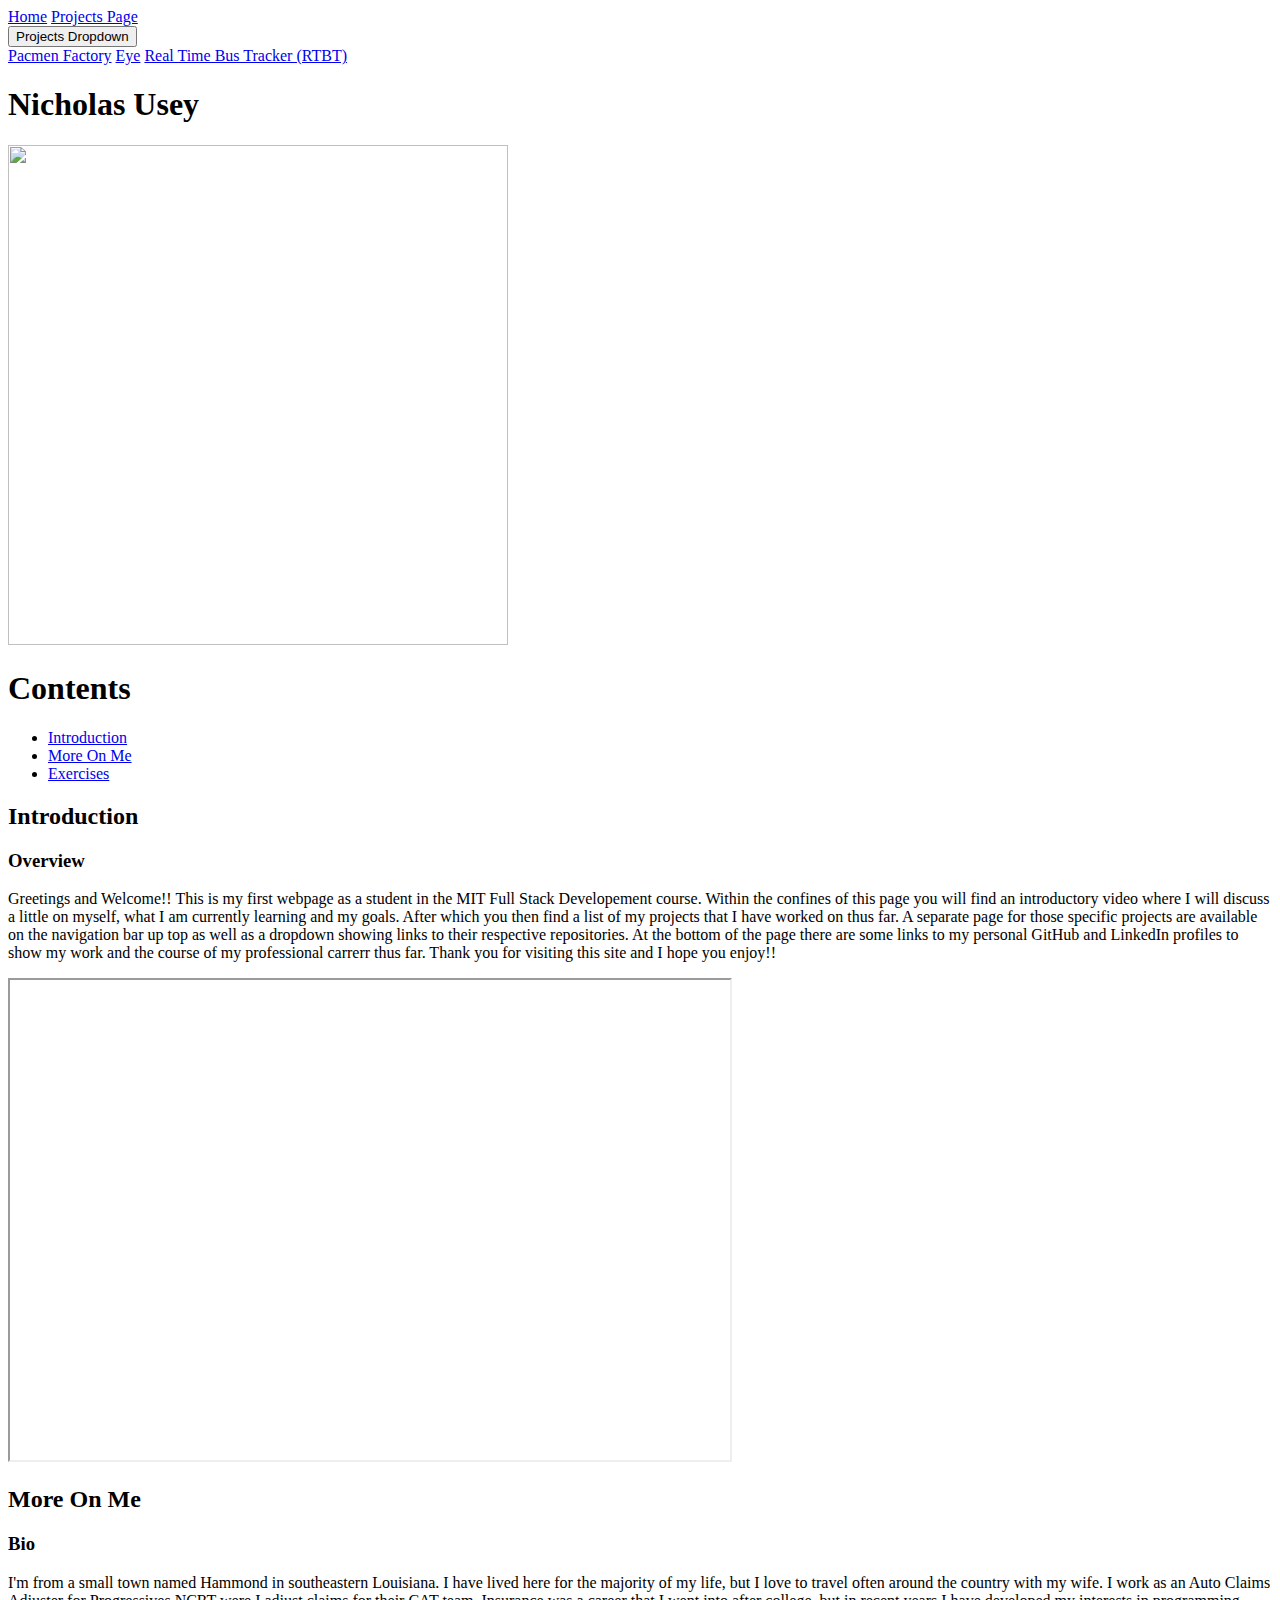
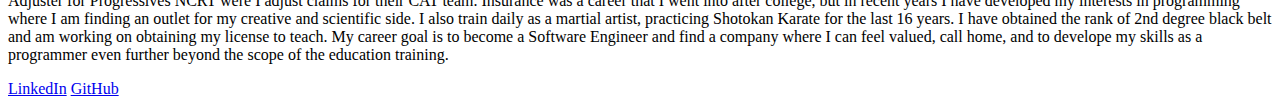
==== index.html @ f9058ac4 "Add files via upload" ====
<!DOCTYPE html>

<html lang="en">

<head>
  <meta charset="UTF-8">
  <meta name="viewport" content="width=device-width, initial-scale=1.0">
  <meta http-equiv="X-UA-Compatible" content="ie=edge">
  <title>Nicholas Usey Portfolio Assignment Homepage</title>
  <link href="C:\Users\nicku\OneDrive\Desktop\MIT\GitHub Portfolio Project\Webpages\styles.css" rel="stylesheet">
</head>



<body>

  <div class="navbar">
    <a href="file:///C:/Users/nicku/OneDrive/Desktop/MIT/GitHub%20Portfolio%20Project/Webpages/index.html">Home</a>
    <a href="file:///C:/Users/nicku/OneDrive/Desktop/MIT/GitHub%20Portfolio%20Project/Webpages/Projects.html">Projects Page</a>
    <div class="dropdown">
      <button class="dropbtn">Projects Dropdown
        <i class="fa fa-caret-down"></i>
      </button>
      <div class="dropdown-content">
        <a href="https://nickusey.github.io/pacmen_factory/">Pacmen Factory</a>
        <a href="https://nickusey.github.io/Eyes/">Eye</a>
        <a href="https://nickusey.github.io/RTBT_Map/">Real Time Bus Tracker (RTBT)</a>
      </div>
    </div>
  </div>

  <h1>Nicholas Usey</h1>
  
  <div id="media">
    <img src="C:\Users\nicku\OneDrive\Pictures\Casting Pics\devils_den.jpg" width="500" height="500" />
  </div>

  <h1>Contents</h1>

  <nav>
    <ul>
      <li><a href="#introduction">Introduction</a></li>
      <li><a href="#more on me">More On Me</a></li>
      <li><a href="#exercises">Exercises</a></li>
    </ul>
  </nav>

  <div>
    <h2 id="introduction">Introduction</h2>
      <h3>Overview</h3>
        <p>
          Greetings and Welcome!! This is my first webpage as a student in the MIT Full Stack Developement course. 
          Within the confines of this page you will find an introductory video where I will discuss a little on myself, what I am currently learning and my goals. 
          After which you then find a list of my projects that I have worked on thus far. A separate page for those specific projects are available on the navigation 
          bar up top as well as a dropdown showing links to their respective repositories. At the bottom of the page there are some links to my personal GitHub and LinkedIn 
          profiles to show my work and the course of my professional carrerr thus far. Thank you for visiting this site and I hope you enjoy!!
        </p>
  </div>

  <div class="video" id="media">
    <iframe height="480" width="720" src="https://www.youtube.com/embed/LwygVQNoIdg">Video not supported</iframe>
  </div>

  <div>
    <h2 id="more on me">More On Me</h2>
      <h3>Bio</h3>
        <p>
          I'm from a small town named Hammond in southeastern Louisiana. 
          I have lived here for the majority of my life, but I love to travel often around the country with my wife. 
          I work as an Auto Claims Adjuster for Progressives NCRT were I adjust claims for their CAT team.
          Insurance was a career that I went into after college, but in recent years I have developed my interests in programming
          where I am finding an outlet for my creative and scientific side. I also train daily as a martial artist, practicing 
          Shotokan Karate for the last 16 years. I have obtained the rank of 2nd degree black belt and am working on obtaining my license to 
          teach. My career goal is to become a Software Engineer and find a company where I can feel valued, call home, and to develope my skills
          as a programmer even further beyond the scope of the education training. 
        </p>

  </div>

  <div class="navbar">
    <a href="https://www.linkedin.com/in/nicholas-usey-84b03aa3/">LinkedIn</a>
    <a href="https://github.com/NickUsey">GitHub</a>
  </div>
</body>

</html>
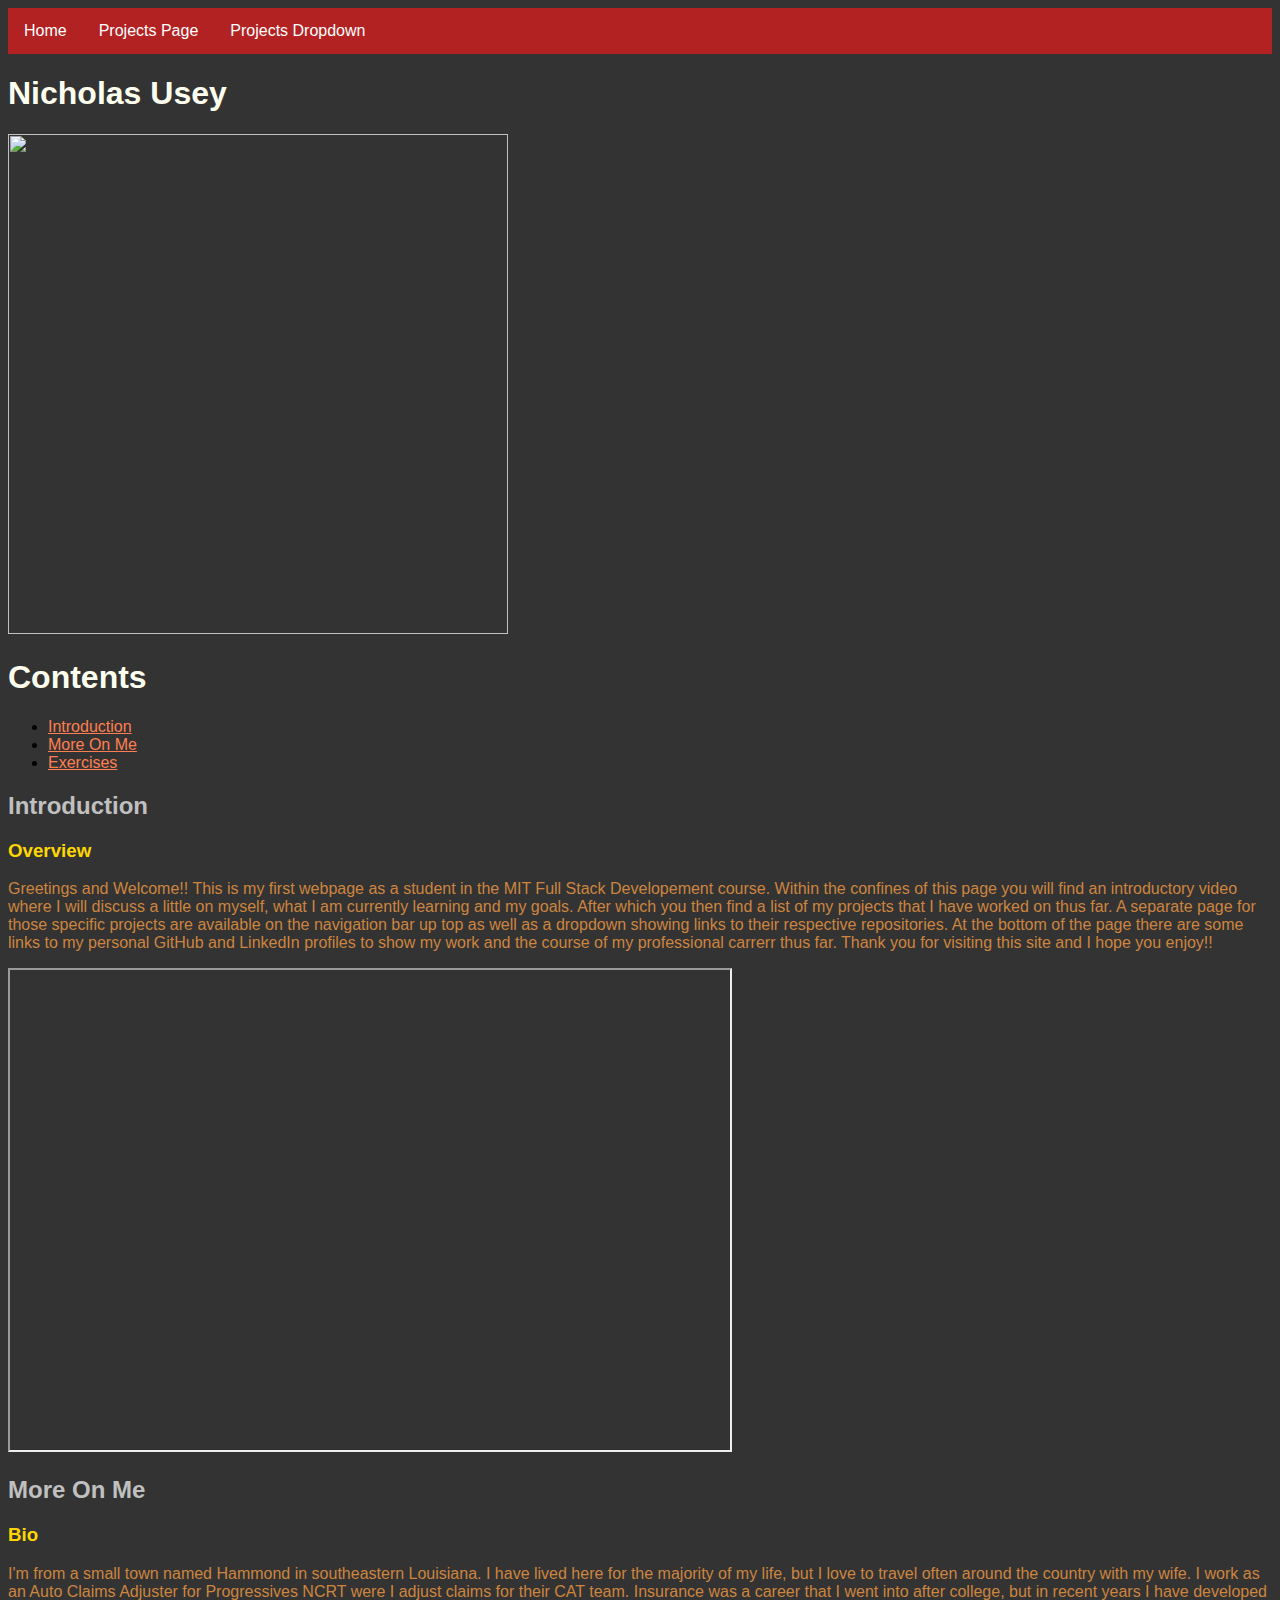
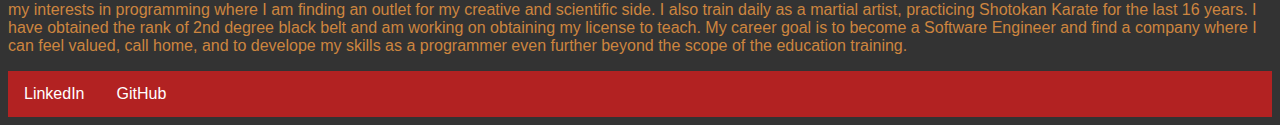
==== commit 58a1b257: "Update index.html" ====
--- a/index.html
+++ b/index.html
@@ -7,10 +7,8 @@
   <meta name="viewport" content="width=device-width, initial-scale=1.0">
   <meta http-equiv="X-UA-Compatible" content="ie=edge">
   <title>Nicholas Usey Portfolio Assignment Homepage</title>
-  <link href="C:\Users\nicku\OneDrive\Desktop\MIT\GitHub Portfolio Project\Webpages\styles.css" rel="stylesheet">
+  <link href="styles.css" rel="stylesheet">
 </head>
-
-
 
 <body>
 
--- a/styles.css
+++ b/styles.css
@@ -0,0 +1,98 @@
+body {
+    background-color:#333;
+    font-family:Arial, Helvetica, sans-serif;
+}
+
+/* Navbar container */
+.navbar {
+    overflow: hidden;
+    background-color:firebrick;
+    font-family: Arial;
+  }
+  
+  /* Links inside the navbar */
+  .navbar a {
+    float: left;
+    font-size: 16px;
+    color: white;
+    text-align: center;
+    padding: 14px 16px;
+    text-decoration: none;
+  }
+  
+  /* The dropdown container */
+  .dropdown {
+    float: left;
+    overflow: hidden;
+  }
+  
+  /* Dropdown button */
+  .dropdown .dropbtn {
+    font-size: 16px;
+    border: none;
+    outline: none;
+    color: white;
+    padding: 14px 16px;
+    background-color: inherit;
+    font-family: inherit; /* Important for vertical align on mobile phones */
+    margin: 0; /* Important for vertical align on mobile phones */
+  }
+  
+  /* Add a red background color to navbar links on hover */
+  .navbar a:hover, .dropdown:hover .dropbtn {
+    background-color: red;
+  }
+  
+  /* Dropdown content (hidden by default) */
+  .dropdown-content {
+    display: none;
+    position: absolute;
+    background-color: #f9f9f9;
+    min-width: 160px;
+    box-shadow: 0px 8px 16px 0px rgba(0,0,0,0.2);
+    z-index: 1;
+  }
+  
+  /* Links inside the dropdown */
+  .dropdown-content a {
+    float: none;
+    color: black;
+    padding: 12px 16px;
+    text-decoration: none;
+    display: block;
+    text-align: left;
+  }
+  
+  /* Add a grey background color to dropdown links on hover */
+  .dropdown-content a:hover {
+    background-color: #ddd;
+  }
+  
+  /* Show the dropdown menu on hover */
+  .dropdown:hover .dropdown-content {
+    display: block;
+}
+
+h1 {
+  color:ivory;
+}
+
+h2 {
+  color:silver;
+}
+
+h3 {
+  color:gold;  
+}
+
+p {
+  color:peru;
+}
+
+nav li a {
+  color:coral;
+}
+
+li a {
+  color: coral;
+}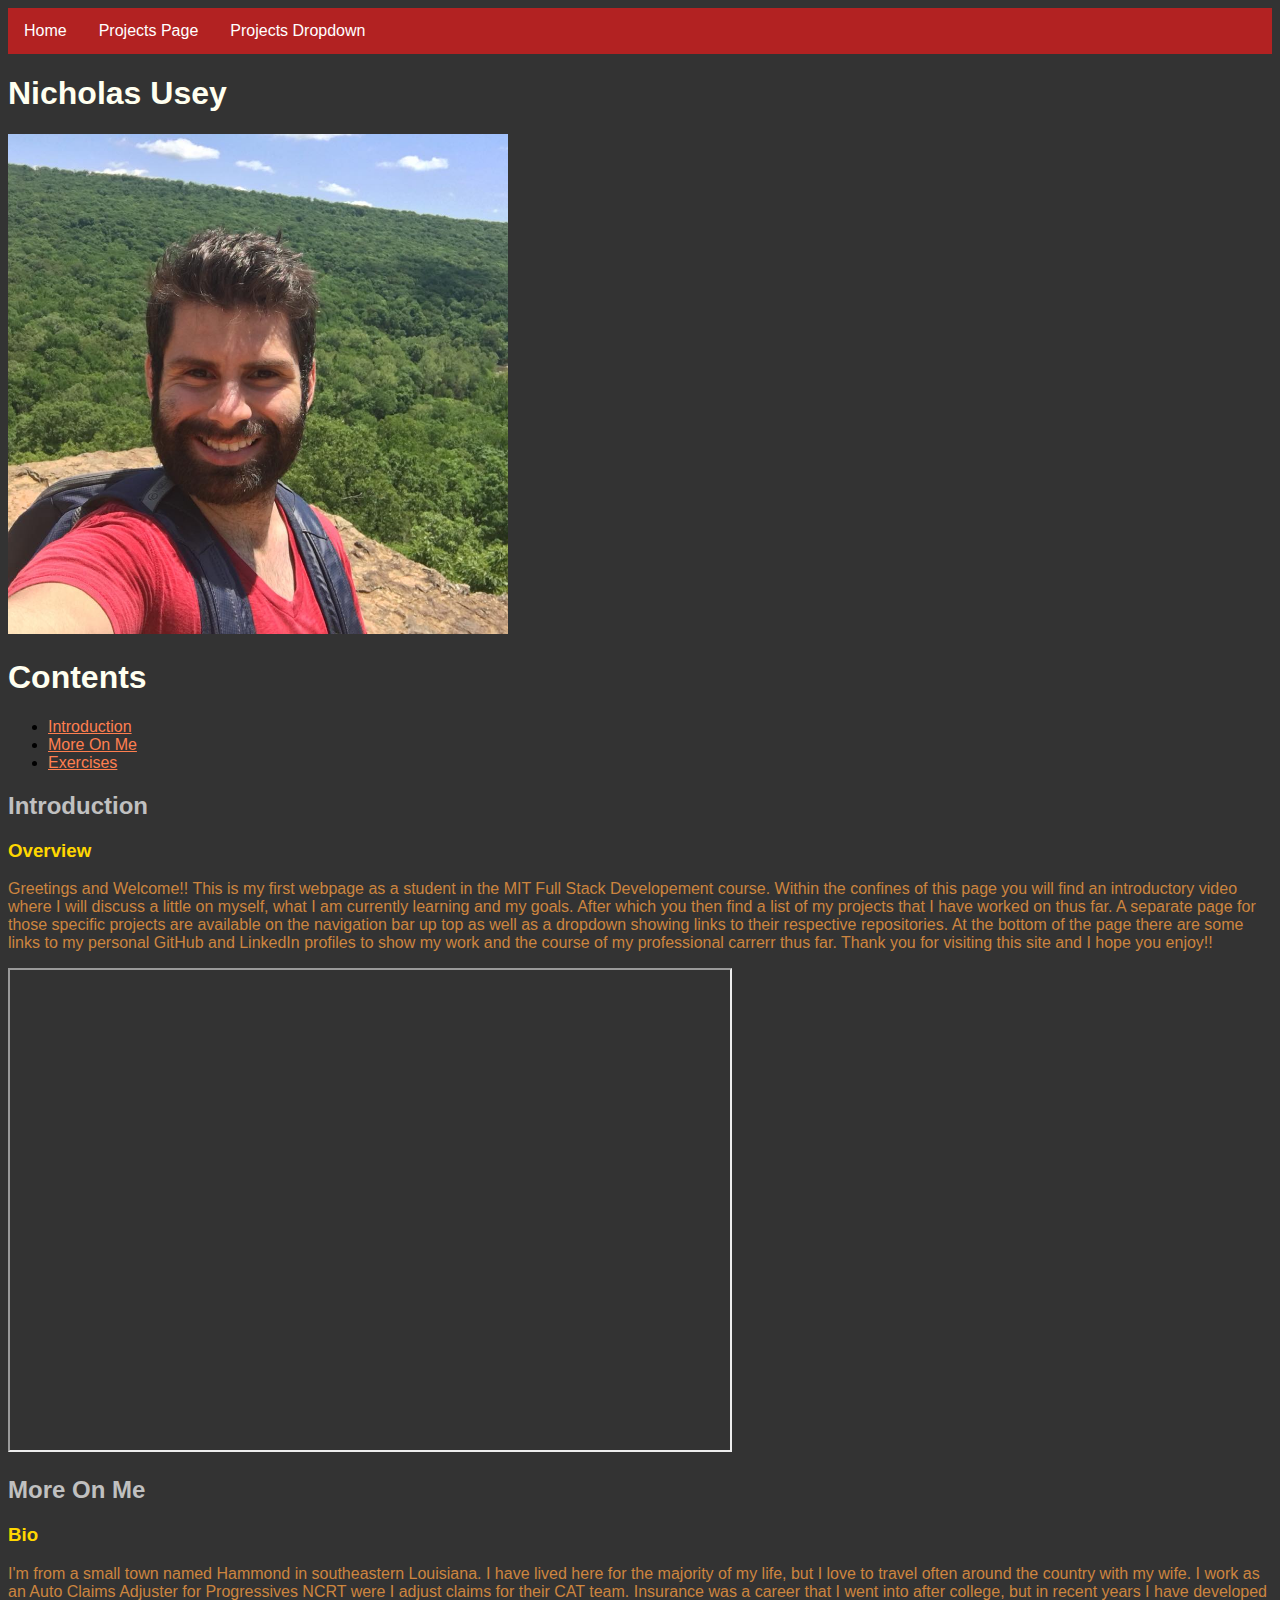
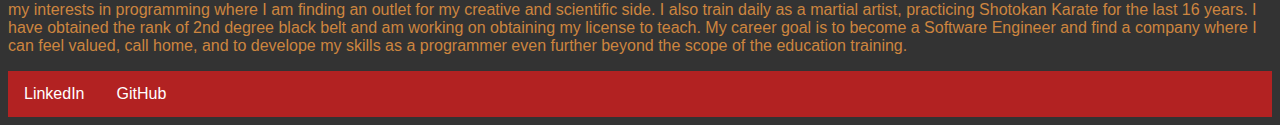
==== commit f0cbbba3: "Update index.html" ====
--- a/index.html
+++ b/index.html
@@ -13,8 +13,8 @@
 <body>
 
   <div class="navbar">
-    <a href="file:///C:/Users/nicku/OneDrive/Desktop/MIT/GitHub%20Portfolio%20Project/Webpages/index.html">Home</a>
-    <a href="file:///C:/Users/nicku/OneDrive/Desktop/MIT/GitHub%20Portfolio%20Project/Webpages/Projects.html">Projects Page</a>
+    <a href="https://nickusey.github.io/Personal_Webpage_Portfolio/">Home</a>
+    <a href="https://nickusey.github.io/Personal_Webpage_Portfolio/Projects.html">Projects Page</a>
     <div class="dropdown">
       <button class="dropbtn">Projects Dropdown
         <i class="fa fa-caret-down"></i>
@@ -30,7 +30,7 @@
   <h1>Nicholas Usey</h1>
   
   <div id="media">
-    <img src="C:\Users\nicku\OneDrive\Pictures\Casting Pics\devils_den.jpg" width="500" height="500" />
+    <img src="https://nickusey.github.io/Personal_Webpage_Portfolio/devils_den.jpg" width="500" height="500" />
   </div>
 
   <h1>Contents</h1>
@@ -79,6 +79,107 @@
     <a href="https://www.linkedin.com/in/nicholas-usey-84b03aa3/">LinkedIn</a>
     <a href="https://github.com/NickUsey">GitHub</a>
   </div>
+
+  <style>
+    body {
+    background-color:#333;
+    font-family:Arial, Helvetica, sans-serif;
+}
+
+
+.navbar {
+    overflow: hidden;
+    background-color:firebrick;
+    font-family: Arial;
+  }
+  
+  
+  .navbar a {
+    float: left;
+    font-size: 16px;
+    color: white;
+    text-align: center;
+    padding: 14px 16px;
+    text-decoration: none;
+  }
+  
+  
+  .dropdown {
+    float: left;
+    overflow: hidden;
+  }
+  
+  
+  .dropdown .dropbtn {
+    font-size: 16px;
+    border: none;
+    outline: none;
+    color: white;
+    padding: 14px 16px;
+    background-color: inherit;
+    font-family: inherit; 
+    margin: 0; 
+  }
+  
+  
+  .navbar a:hover, .dropdown:hover .dropbtn {
+    background-color: red;
+  }
+  
+  
+  .dropdown-content {
+    display: none;
+    position: absolute;
+    background-color: #f9f9f9;
+    min-width: 160px;
+    box-shadow: 0px 8px 16px 0px rgba(0,0,0,0.2);
+    z-index: 1;
+  }
+  
+  
+  .dropdown-content a {
+    float: none;
+    color: black;
+    padding: 12px 16px;
+    text-decoration: none;
+    display: block;
+    text-align: left;
+  }
+  
+  
+  .dropdown-content a:hover {
+    background-color: #ddd;
+  }
+  
+  
+  .dropdown:hover .dropdown-content {
+    display: block;
+}
+
+h1 {
+  color:ivory;
+}
+
+h2 {
+  color:silver;
+}
+
+h3 {
+  color:gold;  
+}
+
+p {
+  color:peru;
+}
+
+nav li a {
+  color:coral;
+}
+
+li a {
+  color: coral;
+}
+  </style>
 </body>
 
 </html>
